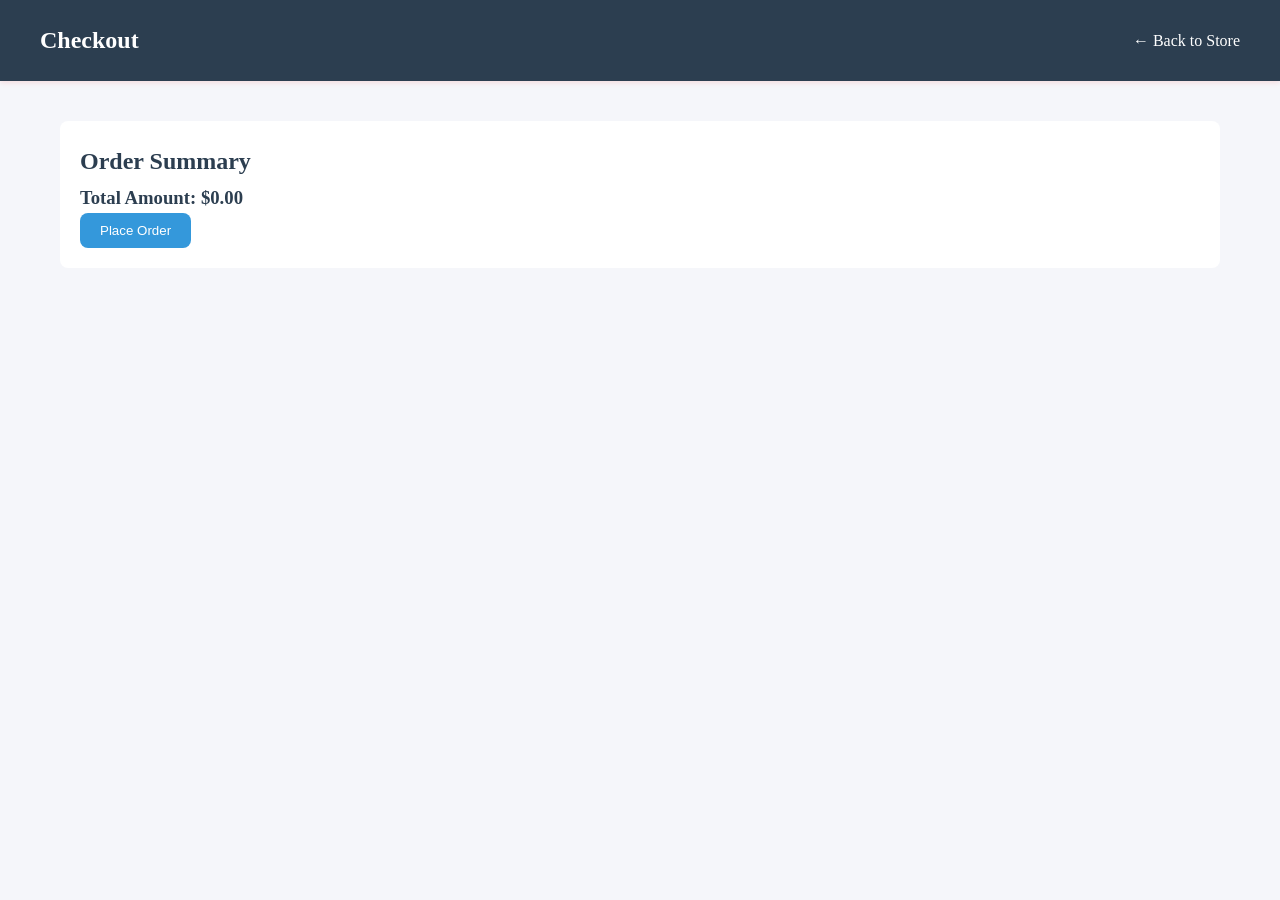
==== checkout.html @ a751bf21 "first commit" ====
<!DOCTYPE html>
<html lang="en">
<head>
    <meta charset="UTF-8" />
    <meta name="viewport" content="width=device-width, initial-scale=1.0" />
    <title>Checkout - Computer Components Store</title>
    <link rel="stylesheet" href="/style.css" />
</head>
<body>
    <header>
        <nav>
            <h1>Checkout</h1>
            <a href="/" class="back-button">← Back to Store</a>
        </nav>
    </header>

    <main>
        <div class="checkout-container">
            <h2>Order Summary</h2>
            <div id="checkout-items"></div>
            <div class="checkout-summary">
                <div class="total-section">
                    <h3>Total Amount: $<span id="checkout-total">0</span></h3>
                    
                </div>
                <button id="place-order" class="checkout-button">Place Order</button>
            </div>
        </div>
    </main>

    <script type="module" src="/checkout.js"></script>
</body>
</html>
---- style.css ----
/* it is for variable */
:root {
    --primary-color: #2c3e50;
    --secondary-color: #3498db;
    --background-color: #f5f6fa;
    --card-background: #ffffff;
    --text-color: #2c3e50;
    --border-radius: 8px;
    --spacing: 20px;
}
/* universal */
* {
    margin: 0;
    padding: 0;
    box-sizing: border-box;
}

body {
    font-family: 'Times New Roman', Times, serif;
    background-color: var(--background-color);
    color: var(--text-color);
    line-height: 1.7;
}

header {
    background-color: var(--primary-color);
    color: white;
    padding: var(--spacing);
    box-shadow: 0 2px 5px rgba(245, 0, 0, 0.1);
}

nav {
    max-width: 1200px;
    margin: 0 auto;
    display: flex;
    justify-content: space-between;
    align-items: center;
    /* display: none; */
}

.cart-icon {
    position: relative; 
}

#cart-count {
    position: absolute;
    top: -8px;
    right: -8px;
    background-color: var(--secondary-color);
    color: white;
    border-radius: 50%;
    padding: 2px 6px;
    font-size: 12px;
    
}

main {
    max-width: 1200px;
    margin: 0 auto;
    padding: var(--spacing);
}

#products-grid {
    display: grid;
    grid-template-columns: repeat(auto-fill, minmax(280px, 1fr));
    gap: var(--spacing);
    margin-top: var(--spacing);
}

.product-card {
    background-color: var(--card-background);
    border-radius: var(--border-radius);
    padding: var(--spacing);
    box-shadow: 0 2px 5px rgba(0,0,0,0.1);
    transition: transform 0.2s;
}

.product-card:hover {
    transform: translateY(-5px);
}

.product-image {
    width: 100%;
    height: 200px;
    object-fit: cover;
    border-radius: var(--border-radius);
    margin-bottom: var(--spacing);
}

.product-info h3 {
    margin-bottom: 10px;
}

.product-price {
    font-size: 1.2em;
    font-weight: bold;
    color: var(--secondary-color);
    margin: 10px 0;
}

button {
    background-color: var(--secondary-color);
    color: white;
    border: none;
    padding: 10px 20px;
    border-radius: var(--border-radius);
    cursor: pointer;
    transition: background-color 0.2s;
}

button:hover {
    background-color: #2980b9;
}

.modal {
    display: none;
    position: fixed;
    top: 0;
    left: 0;
    width: 100%;
    height: 100%;
    background-color: rgba(0,0,0,0.5);
}

.modal-content {
    background-color: var(--card-background);
    margin: 50px auto;
    padding: var(--spacing);
    max-width: 800px;
    border-radius: var(--border-radius);
    position: relative;
}

.close-button {
    position: absolute;
    top: 10px;
    right: 10px;
    font-size: 24px;
    cursor: pointer;
    background: none;
    border: none;
    color: var(--text-color);
}

.cart-item {
    display: flex;
    align-items: center;
    padding: 10px;
    border-bottom: 1px solid #eee;
}

.cart-item img {
    width: 80px;
    height: 80px;
    object-fit: cover;
    margin-right: 15px;
}

.cart-item-info {
    flex-grow: 1;
}

.quantity-controls {
    display: flex;
    align-items: center;
    gap: 10px;
}

.checkout-container {
    background-color: var(--card-background);
    padding: var(--spacing);
    border-radius: var(--border-radius);
    margin-top: var(--spacing);
}

.back-button {
    color: white;
    text-decoration: none;
}



@media (max-width: 768px) {
    #products-grid {
        grid-template-columns: repeat(auto-fill, minmax(250px, 1fr));
    }

    .modal-content {
        margin: 20px;
        max-height: 90vh;
        overflow-y: auto;
    }

    .cart-item {
        flex-direction: column;
        text-align: center;
    }

    .cart-item img {
        margin-right: 0;
        margin-bottom: 10px;
    }
}
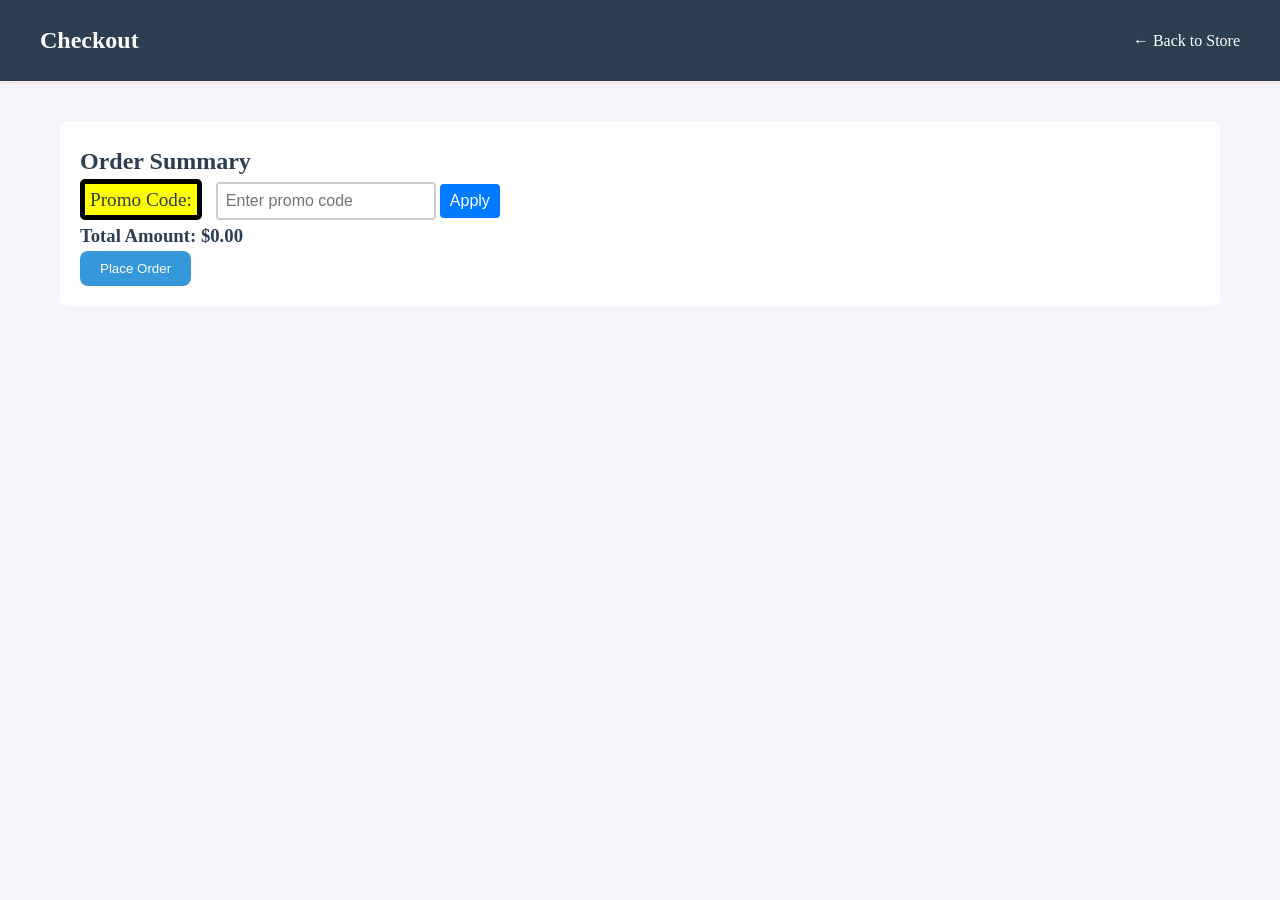
==== commit cf6e81f4: "promo code added" ====
--- a/checkout.html
+++ b/checkout.html
@@ -19,11 +19,20 @@
             <h2>Order Summary</h2>
             <div id="checkout-items"></div>
             <div class="checkout-summary">
+
+                
+                <div class="promo-code-section">
+                    <label for="promo-code">Promo Code:</label>
+                    <input type="text" id="promo-code" placeholder="Enter promo code" />
+                    <button id="apply-promo" class="promo-button">Apply</button>
+                </div>
+                
                 <div class="total-section">
                     <h3>Total Amount: $<span id="checkout-total">0</span></h3>
                     
                 </div>
                 <button id="place-order" class="checkout-button">Place Order</button>
+                
             </div>
         </div>
     </main>
--- a/style.css
+++ b/style.css
@@ -200,4 +200,47 @@
         margin-right: 0;
         margin-bottom: 10px;
     }
+}
+
+
+/* code for promocode */
+/*  */
+
+.promo-code-section label {
+    flex: 1;
+    margin-right: 10px;
+    font-size: 1.2rem;
+    border: 5px solid rgb(0, 0, 0);
+    border-radius: 5px;
+    padding: 5px;
+    background-color: yellow;
+}
+
+#promo-code {
+    flex: 2;
+    padding: 8px;
+    font-size: 1rem;
+    border: 2px solid #ccc;
+    border-radius: 4px;
+    outline: none;
+}
+
+#promo-code:focus {
+    border-color: #007bff;
+    box-shadow: 0 0 4px rgba(0, 123, 255, 0.6);
+}
+
+.promo-button {
+    flex: 1;
+    padding: 8px 10px;
+    font-size: 1rem;
+    color: white;
+    background-color: #007bff;
+    border: none;
+    border-radius: 4px;
+    cursor: pointer;
+}
+
+.promo-button:hover {
+    background-color: #38bf2c;
 }
